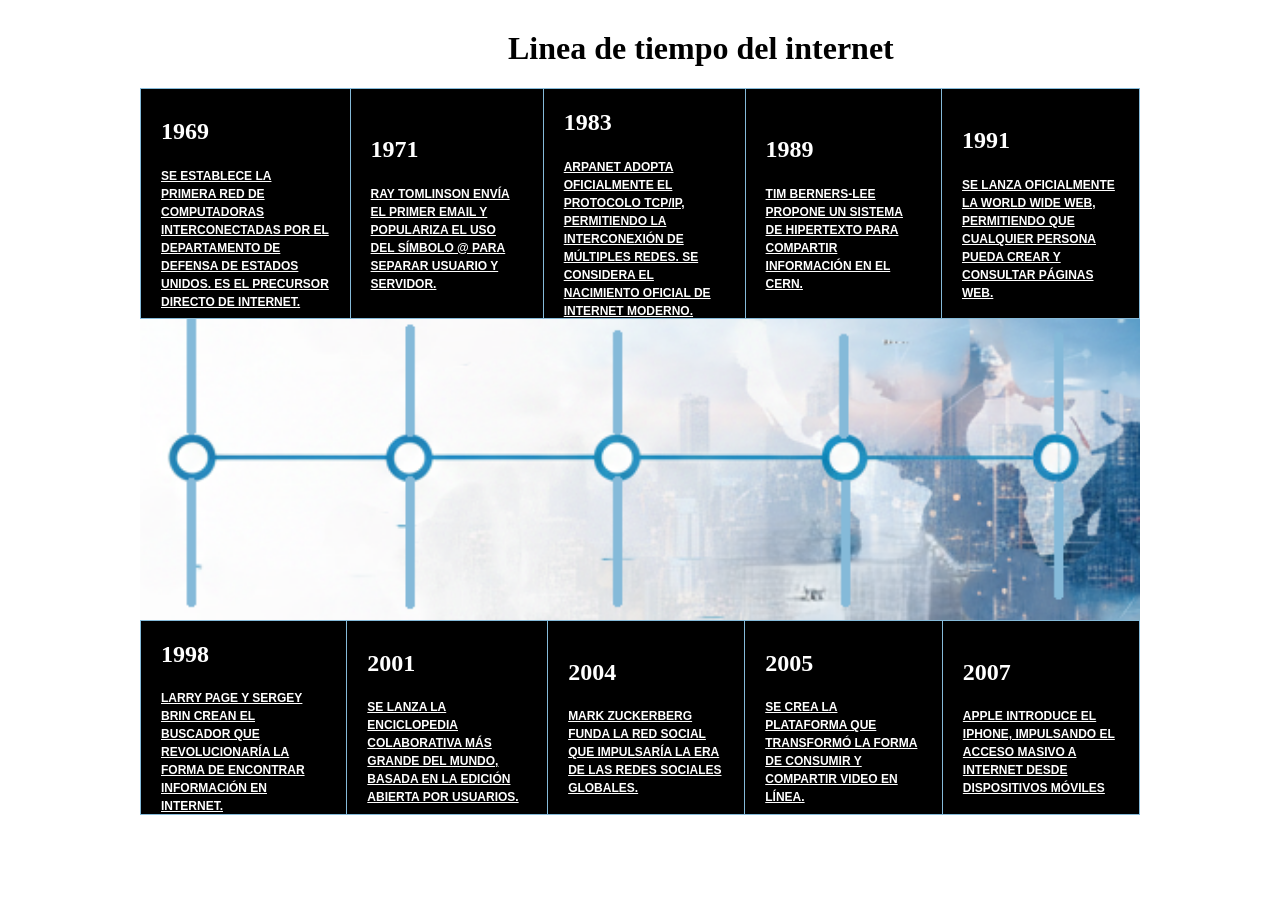
==== index.html @ b1a3afc3 "Se subio la linea de tiempo y una seleccionable" ====
<!DOCTYPE html>
<html lang="en">

<head>
    <meta charset="UTF-8">
    <meta name="viewport" content="width=device-width, initial-scale=1.0">
    <title>linea del tiempo</title>
    <style>
        table.tabla_sin {
            border-collapse: collapse;
            border: none;
        }

        td.celda_sin {
            padding: 0;
        }

        td.celda_con {
            padding-right: 20px;
            padding-left: 20px;
            border: 1px solid #85BAD9;
        }
    </style>
</head>

<body>
    <h1 style="margin-top: 30px; margin-left: 500px ; width: 50%">Linea de tiempo del internet</h1>
    <table class="tabla_sin" width="1000" border="0" cellspacing="0" cellpadding="0" align="center"
        style="border-collapse: collapse; border-spacing: 0; border: none;">
        <tr style="border: none;">
            <td class="celda_sin" style="border: none;">
                <!-- INICIO TABLA GENERAL -->
                <table class="tabla_sin" width="1000" border="0" cellspacing="0" cellpadding="0" align="center"
                    style="border-collapse: collapse; border-spacing: 0; border: none;">
                    <tr style="border: none;">
                        <td class="celda_sin" width="1000" height="" style="border: none;">
                            <table class="tabla_sin" width="1000" border="0" cellspacing="0" cellpadding="0"
                                align="center" style="border-collapse: collapse; border-spacing: 0; border: none;">
                                <tr style="border: none;">
                                    <td style="background-color: black;" class="celda_con" width="200" height=""
                                        style="border: none;">
                                        <h2 style="color: #ffffff"> 1969</h2>
                                        <a style="font-family: Arial, Helvetica, sans-serif; font-size: 12px; background-color: #000000; font-weight: 600; text-align: center; text-transform: uppercase; vertical-align: middle; color: #ffffff;"
                                            href="1969.html">Se establece la primera red de computadoras interconectadas por el
                                            Departamento de Defensa de Estados Unidos. Es el precursor directo de
                                            Internet.</a>
                                    </td>
                                    <td style="background-color: black;" class="celda_con" width="200" height=""
                                        style="border: none;">
                                        <h2 style="color: #ffffff">1971</h2><a
                                            style="font-family: Arial, Helvetica, sans-serif; font-size: 12px; background-color: #000000; font-weight: 600; text-align: center; text-transform: uppercase; vertical-align: middle; color: #ffffff;"
                                            href="">Ray Tomlinson envía el primer email y populariza el uso del símbolo
                                            @ para separar usuario y servidor.</a>
                                    </td>
                                    <td style="background-color: black;" class="celda_con" width="200" height=""
                                        style="border: none;">
                                        <h2 style="color: #ffffff">1983</h2>
                                        <a style="font-family: Arial, Helvetica, sans-serif; font-size: 12px; background-color: #000000; font-weight: 600; text-align: center; text-transform: uppercase; vertical-align: middle; color: #ffffff;"
                                            href="">ARPANET adopta oficialmente el protocolo TCP/IP, permitiendo la
                                            interconexión de múltiples redes. Se considera el nacimiento oficial de
                                            Internet moderno.</a>
                                    </td>
                                    <td style="background-color: black;" class="celda_con" width="200" height=""
                                        style="border: none;">
                                        <h2 style="color: #ffffff">1989</h2>
                                        <a style="font-family: Arial, Helvetica, sans-serif; font-size: 12px; background-color: #000000; font-weight: 600; text-align: center; text-transform: uppercase; vertical-align: middle; color: #ffffff;"
                                            href="">Tim Berners-Lee propone un sistema de hipertexto para compartir
                                            información en el CERN.</a>
                                    </td>
                                    <td style="background-color: black;" class="celda_con" width="200" height=""
                                        style="border: none;">
                                        <h2 style="color: #ffffff">1991</h2><a
                                            style="font-family: Arial, Helvetica, sans-serif; font-size: 12px; background-color: #000000; font-weight: 600; text-align: center; text-transform: uppercase; vertical-align: middle; color: #ffffff;"
                                            href="">Se lanza oficialmente la World Wide Web, permitiendo que
                                            cualquier persona pueda crear y consultar páginas web.</a>
                                    </td>
                                </tr>
                            </table>
                            <!-- Inicio Linea del tiempo -->
                            <table class="tabla_sin" width="100" border="0" align="center" cellpadding="0"
                                cellspacing="0"
                                style="border-collapse: collapse; border-spacing: 0; background-color:#000000; color:white; border: none;">
                                <tr style="border: none;">
                                    <td class="celda_sin" width="1000" height="161" style="border: none;">
                                        <img style="display: block; border: 0px;" src="Sintítulo.png" width="1000px"
                                            height="" alt="Linea del tiempo">
                                    </td>
                                </tr>
                            </table>
                            <!-- Fin Linea del tiempo -->
                            <table class="tabla_sin" width="1000" border="0" cellspacing="0" cellpadding="0"
                                align="center" style="border-collapse: collapse; border-spacing: 0; border: none;">
                                <tr style="border: none;">
                                    <td style="background-color: black;" class="celda_con" width="200" height=""
                                        style="border: none;">
                                        <h2 style="color: #ffffff"> 1998</h2>
                                        <a style="font-family: Arial, Helvetica, sans-serif; font-size: 12px; background-color: #000000; font-weight: 600; text-align: center; text-transform: uppercase; vertical-align: middle; color: #ffffff;"
                                            href="">Larry Page y Sergey Brin crean el buscador que revolucionaría la
                                            forma de encontrar información en Internet.</a>
                                    </td>
                                    <td style="background-color: black;" class="celda_con" width="200" height=""
                                        style="border: none;">
                                        <h2 style="color: #ffffff">2001</h2><a
                                            style="font-family: Arial, Helvetica, sans-serif; font-size: 12px; background-color: #000000; font-weight: 600; text-align: center; text-transform: uppercase; vertical-align: middle; color: #ffffff;"
                                            href="">Se lanza la enciclopedia colaborativa más grande del mundo, basada
                                            en la edición abierta por usuarios.</a>
                                    </td>
                                    <td style="background-color: black;" class="celda_con" width="200" height=""
                                        style="border: none;">
                                        <h2 style="color: #ffffff">2004</h2>
                                        <a style="font-family: Arial, Helvetica, sans-serif; font-size: 12px; background-color: #000000; font-weight: 600; text-align: center; text-transform: uppercase; vertical-align: middle; color: #ffffff;"
                                            href="">Mark Zuckerberg funda la red social que impulsaría la era de las
                                            redes sociales globales.</a>
                                    </td>
                                    <td style="background-color: black;" class="celda_con" width="200" height=""
                                        style="border: none;">
                                        <h2 style="color: #ffffff">2005</h2>
                                        <a style="font-family: Arial, Helvetica, sans-serif; font-size: 12px; background-color: #000000; font-weight: 600; text-align: center; text-transform: uppercase; vertical-align: middle; color: #ffffff;"
                                            href="">Se crea la plataforma que transformó la forma de consumir y
                                            compartir video en línea.</a>
                                    </td>
                                    <td style="background-color: black;" class="celda_con" width="200" height=""
                                        style="border: none;">
                                        <h2 style="color: #ffffff">2007</h2><a
                                            style="font-family: Arial, Helvetica, sans-serif; font-size: 12px; background-color: #000000; font-weight: 600; text-align: center; text-transform: uppercase; vertical-align: middle; color: #ffffff;"
                                            href="">Apple introduce el iPhone, impulsando el acceso masivo a Internet
                                            desde dispositivos móviles</a>
                                    </td>
                                </tr>
                            </table>
                        </td>
                    </tr>
                </table>
            </td>
        </tr>
    </table>
</body>

</html>
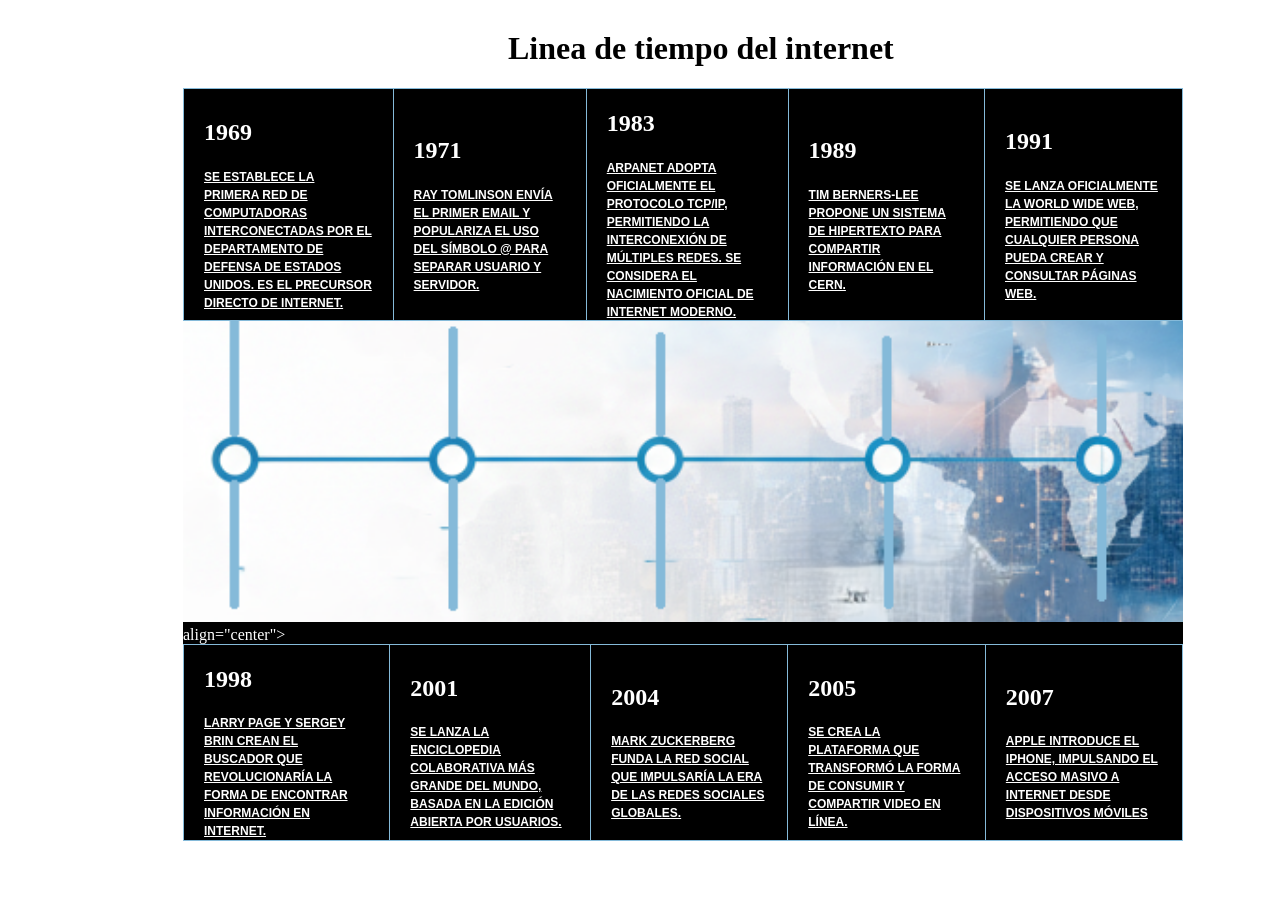
==== commit 9802a0b4: "Actualizado añadiendo css" ====
--- a/index.html
+++ b/index.html
@@ -10,6 +10,18 @@
             border-collapse: collapse;
             border: none;
         }
+        table{
+            border-collapse: collapse; 
+            border-spacing: 0; 
+            background-color:#000000; 
+            color:white; 
+            border: none;
+            width: 1000px;
+        }
+        table.inicial{
+            width: 1000px;
+            margin-left: 175px;
+        }
 
         td.celda_sin {
             padding: 0;
@@ -20,110 +32,114 @@
             padding-left: 20px;
             border: 1px solid #85BAD9;
         }
+        h1{
+            margin-top: 30px; 
+            margin-left: 500px; 
+            width: 50%
+        }
+        h2{
+            color: #ffffff;
+        }
+        a{
+            font-family: Arial, Helvetica, sans-serif; 
+            font-size: 12px; 
+            background-color: #000000; 
+            font-weight: 600; 
+            text-align: center; 
+            text-transform: uppercase; 
+            vertical-align: middle; 
+            color: #ffffff;
+        }
+        tr{
+            border: none;
+        }
+        td{
+            border: none;
+            width: 200px;
+        }
+        img{
+            border: none;
+            width: 1000px;
+        }
+
     </style>
 </head>
 
 <body>
-    <h1 style="margin-top: 30px; margin-left: 500px ; width: 50%">Linea de tiempo del internet</h1>
-    <table class="tabla_sin" width="1000" border="0" cellspacing="0" cellpadding="0" align="center"
-        style="border-collapse: collapse; border-spacing: 0; border: none;">
-        <tr style="border: none;">
-            <td class="celda_sin" style="border: none;">
+    <h1>Linea de tiempo del internet</h1>
+    <table class="inicial" 
+        <tr>
+            <td class="celda_sin">
                 <!-- INICIO TABLA GENERAL -->
-                <table class="tabla_sin" width="1000" border="0" cellspacing="0" cellpadding="0" align="center"
-                    style="border-collapse: collapse; border-spacing: 0; border: none;">
-                    <tr style="border: none;">
-                        <td class="celda_sin" width="1000" height="" style="border: none;">
-                            <table class="tabla_sin" width="1000" border="0" cellspacing="0" cellpadding="0"
-                                align="center" style="border-collapse: collapse; border-spacing: 0; border: none;">
-                                <tr style="border: none;">
-                                    <td style="background-color: black;" class="celda_con" width="200" height=""
-                                        style="border: none;">
-                                        <h2 style="color: #ffffff"> 1969</h2>
-                                        <a style="font-family: Arial, Helvetica, sans-serif; font-size: 12px; background-color: #000000; font-weight: 600; text-align: center; text-transform: uppercase; vertical-align: middle; color: #ffffff;"
-                                            href="1969.html">Se establece la primera red de computadoras interconectadas por el
+                <table class="tabla_sin">
+                    <tr>
+                        <td class="celda_sin" >
+                            <table class="tabla_sin">
+                                <tr>
+                                    <td class="celda_con" >
+                                        <h2> 1969</h2>
+                                        <a href="1969.html">Se establece la primera red de computadoras interconectadas por el
                                             Departamento de Defensa de Estados Unidos. Es el precursor directo de
                                             Internet.</a>
                                     </td>
-                                    <td style="background-color: black;" class="celda_con" width="200" height=""
-                                        style="border: none;">
-                                        <h2 style="color: #ffffff">1971</h2><a
-                                            style="font-family: Arial, Helvetica, sans-serif; font-size: 12px; background-color: #000000; font-weight: 600; text-align: center; text-transform: uppercase; vertical-align: middle; color: #ffffff;"
-                                            href="">Ray Tomlinson envía el primer email y populariza el uso del símbolo
+                                    <td class="celda_con" >
+                                        <h2>1971</h2><a
+                                            href="1971.html">Ray Tomlinson envía el primer email y populariza el uso del símbolo
                                             @ para separar usuario y servidor.</a>
                                     </td>
-                                    <td style="background-color: black;" class="celda_con" width="200" height=""
-                                        style="border: none;">
-                                        <h2 style="color: #ffffff">1983</h2>
-                                        <a style="font-family: Arial, Helvetica, sans-serif; font-size: 12px; background-color: #000000; font-weight: 600; text-align: center; text-transform: uppercase; vertical-align: middle; color: #ffffff;"
-                                            href="">ARPANET adopta oficialmente el protocolo TCP/IP, permitiendo la
+                                    <td class="celda_con" >
+                                        <h2>1983</h2>
+                                        <a href="1983.html">ARPANET adopta oficialmente el protocolo TCP/IP, permitiendo la
                                             interconexión de múltiples redes. Se considera el nacimiento oficial de
                                             Internet moderno.</a>
                                     </td>
-                                    <td style="background-color: black;" class="celda_con" width="200" height=""
-                                        style="border: none;">
-                                        <h2 style="color: #ffffff">1989</h2>
-                                        <a style="font-family: Arial, Helvetica, sans-serif; font-size: 12px; background-color: #000000; font-weight: 600; text-align: center; text-transform: uppercase; vertical-align: middle; color: #ffffff;"
-                                            href="">Tim Berners-Lee propone un sistema de hipertexto para compartir
+                                    <td class="celda_con" >
+                                        <h2>1989</h2>
+                                        <a href="1989.html">Tim Berners-Lee propone un sistema de hipertexto para compartir
                                             información en el CERN.</a>
                                     </td>
-                                    <td style="background-color: black;" class="celda_con" width="200" height=""
-                                        style="border: none;">
-                                        <h2 style="color: #ffffff">1991</h2><a
-                                            style="font-family: Arial, Helvetica, sans-serif; font-size: 12px; background-color: #000000; font-weight: 600; text-align: center; text-transform: uppercase; vertical-align: middle; color: #ffffff;"
-                                            href="">Se lanza oficialmente la World Wide Web, permitiendo que
+                                    <td class="celda_con" >
+                                        <h2>1991</h2><a
+                                            href="1991.html">Se lanza oficialmente la World Wide Web, permitiendo que
                                             cualquier persona pueda crear y consultar páginas web.</a>
                                     </td>
                                 </tr>
                             </table>
                             <!-- Inicio Linea del tiempo -->
-                            <table class="tabla_sin" width="100" border="0" align="center" cellpadding="0"
-                                cellspacing="0"
-                                style="border-collapse: collapse; border-spacing: 0; background-color:#000000; color:white; border: none;">
-                                <tr style="border: none;">
-                                    <td class="celda_sin" width="1000" height="161" style="border: none;">
-                                        <img style="display: block; border: 0px;" src="Sintítulo.png" width="1000px"
-                                            height="" alt="Linea del tiempo">
+                            <table class="tabla_sin">
+                                <tr>
+                                    <td class="celda_sin" >
+                                        <img src="Sintítulo.png" alt="Linea del tiempo">
                                     </td>
                                 </tr>
                             </table>
                             <!-- Fin Linea del tiempo -->
-                            <table class="tabla_sin" width="1000" border="0" cellspacing="0" cellpadding="0"
-                                align="center" style="border-collapse: collapse; border-spacing: 0; border: none;">
-                                <tr style="border: none;">
-                                    <td style="background-color: black;" class="celda_con" width="200" height=""
-                                        style="border: none;">
-                                        <h2 style="color: #ffffff"> 1998</h2>
-                                        <a style="font-family: Arial, Helvetica, sans-serif; font-size: 12px; background-color: #000000; font-weight: 600; text-align: center; text-transform: uppercase; vertical-align: middle; color: #ffffff;"
-                                            href="">Larry Page y Sergey Brin crean el buscador que revolucionaría la
+                            <table class="tabla_sin" >
+                                align="center">
+                                <tr>
+                                    <td class="celda_con" >
+                                        <h2> 1998</h2>
+                                        <a href="1998.html">Larry Page y Sergey Brin crean el buscador que revolucionaría la
                                             forma de encontrar información en Internet.</a>
                                     </td>
-                                    <td style="background-color: black;" class="celda_con" width="200" height=""
-                                        style="border: none;">
-                                        <h2 style="color: #ffffff">2001</h2><a
-                                            style="font-family: Arial, Helvetica, sans-serif; font-size: 12px; background-color: #000000; font-weight: 600; text-align: center; text-transform: uppercase; vertical-align: middle; color: #ffffff;"
-                                            href="">Se lanza la enciclopedia colaborativa más grande del mundo, basada
+                                    <td class="celda_con" >
+                                        <h2>2001</h2><a
+                                            href="2001.html">Se lanza la enciclopedia colaborativa más grande del mundo, basada
                                             en la edición abierta por usuarios.</a>
                                     </td>
-                                    <td style="background-color: black;" class="celda_con" width="200" height=""
-                                        style="border: none;">
-                                        <h2 style="color: #ffffff">2004</h2>
-                                        <a style="font-family: Arial, Helvetica, sans-serif; font-size: 12px; background-color: #000000; font-weight: 600; text-align: center; text-transform: uppercase; vertical-align: middle; color: #ffffff;"
-                                            href="">Mark Zuckerberg funda la red social que impulsaría la era de las
+                                    <td class="celda_con" >
+                                        <h2>2004</h2>
+                                        <a href="2004.html">Mark Zuckerberg funda la red social que impulsaría la era de las
                                             redes sociales globales.</a>
                                     </td>
-                                    <td style="background-color: black;" class="celda_con" width="200" height=""
-                                        style="border: none;">
-                                        <h2 style="color: #ffffff">2005</h2>
-                                        <a style="font-family: Arial, Helvetica, sans-serif; font-size: 12px; background-color: #000000; font-weight: 600; text-align: center; text-transform: uppercase; vertical-align: middle; color: #ffffff;"
-                                            href="">Se crea la plataforma que transformó la forma de consumir y
+                                    <td class="celda_con" >
+                                        <h2>2005</h2>
+                                        <a href="2005.html">Se crea la plataforma que transformó la forma de consumir y
                                             compartir video en línea.</a>
                                     </td>
-                                    <td style="background-color: black;" class="celda_con" width="200" height=""
-                                        style="border: none;">
-                                        <h2 style="color: #ffffff">2007</h2><a
-                                            style="font-family: Arial, Helvetica, sans-serif; font-size: 12px; background-color: #000000; font-weight: 600; text-align: center; text-transform: uppercase; vertical-align: middle; color: #ffffff;"
-                                            href="">Apple introduce el iPhone, impulsando el acceso masivo a Internet
+                                    <td class="celda_con" >
+                                        <h2>2007</h2><a
+                                            href="2007.html">Apple introduce el iPhone, impulsando el acceso masivo a Internet
                                             desde dispositivos móviles</a>
                                     </td>
                                 </tr>
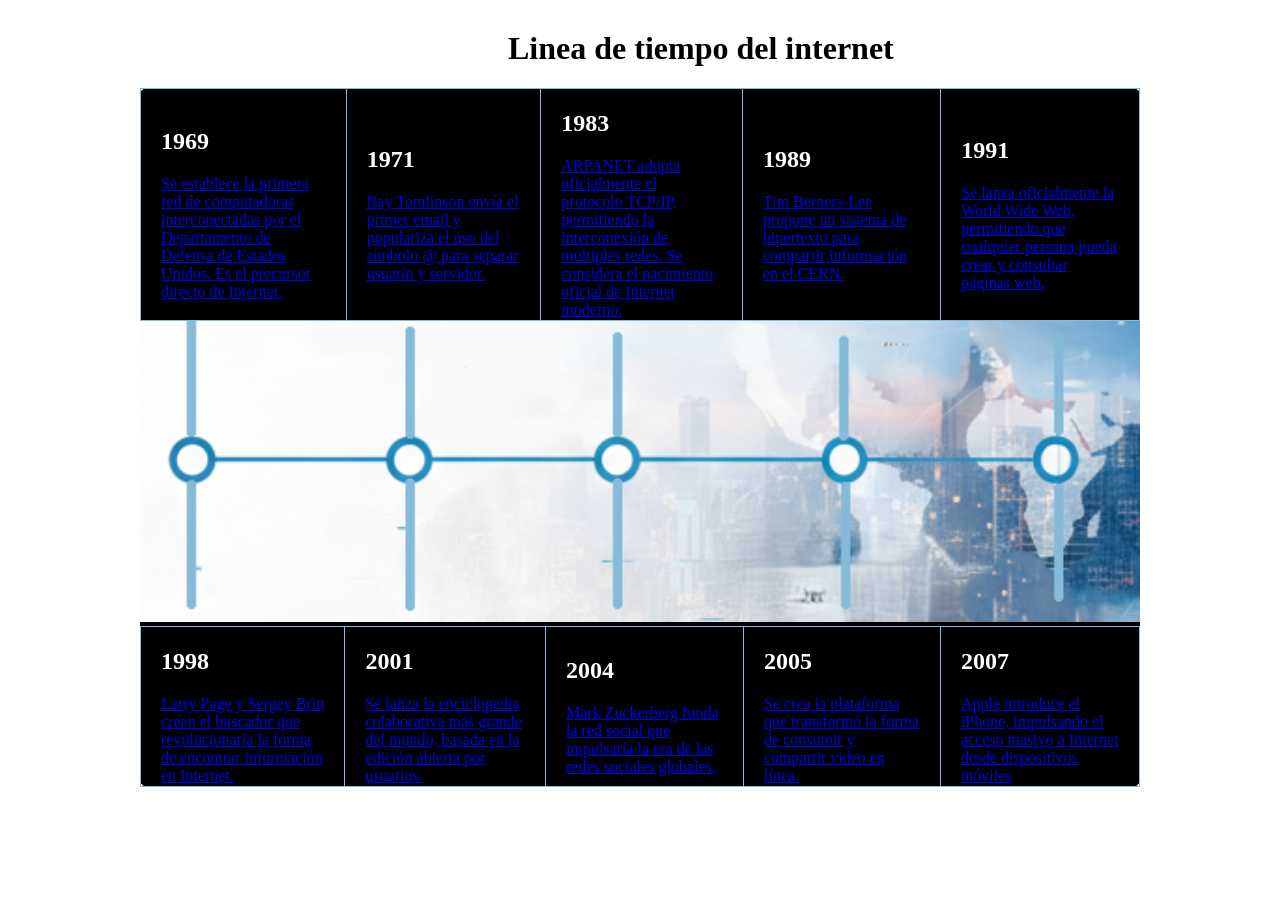
==== commit 583583ac: "Actualizado con su nuevos requerimientos" ====
--- a/index.html
+++ b/index.html
@@ -11,7 +11,7 @@
             border: none;
         }
         table{
-            border-collapse: collapse; 
+            border-radius: 8px; 
             border-spacing: 0; 
             background-color:#000000; 
             color:white; 
@@ -19,8 +19,9 @@
             width: 1000px;
         }
         table.inicial{
-            width: 1000px;
-            margin-left: 175px;
+            width: 100%;
+            max-width: 1000px;
+            margin: 0 auto;
         }
 
         td.celda_sin {
@@ -40,16 +41,6 @@
         h2{
             color: #ffffff;
         }
-        a{
-            font-family: Arial, Helvetica, sans-serif; 
-            font-size: 12px; 
-            background-color: #000000; 
-            font-weight: 600; 
-            text-align: center; 
-            text-transform: uppercase; 
-            vertical-align: middle; 
-            color: #ffffff;
-        }
         tr{
             border: none;
         }
@@ -60,6 +51,10 @@
         img{
             border: none;
             width: 1000px;
+        }
+        a:visited{
+            color: #fffb00;
+            font-size: 100px;
         }
 
     </style>
@@ -115,7 +110,6 @@
                             </table>
                             <!-- Fin Linea del tiempo -->
                             <table class="tabla_sin" >
-                                align="center">
                                 <tr>
                                     <td class="celda_con" >
                                         <h2> 1998</h2>
